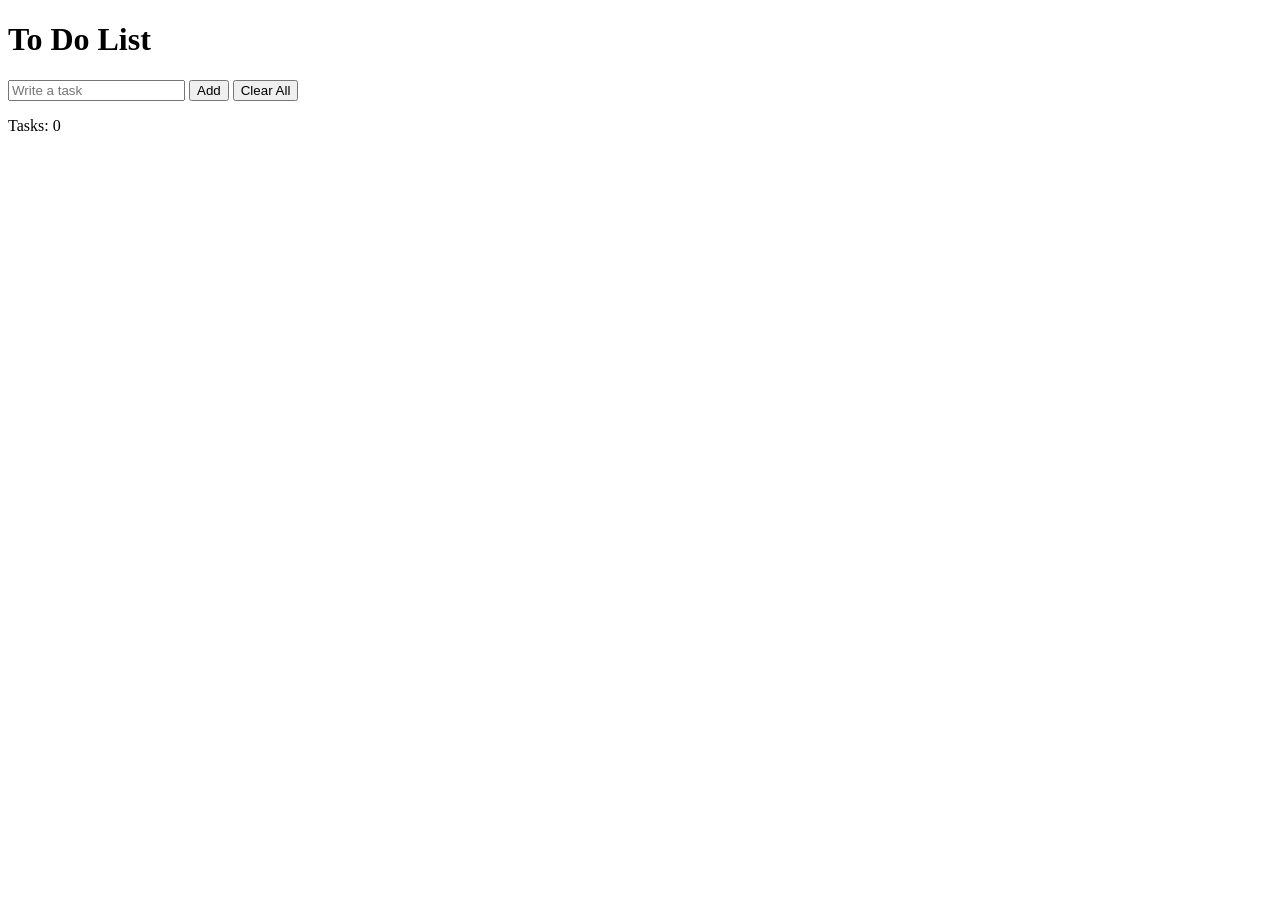
==== index.html @ 73fae7a6 "Add portfolio website" ====
<!DOCTYPE html>
<html>
<head>
<title>Todo App</title>
<link rel="stylesheet" href="style.css">
</head>

<body>

 <div class="container">
        <h1>To Do List</h1>

        <input id="taskInput" placeholder="Write a task">
        <button onclick="addTask()">Add</button>
        <button onclick="clearTasks()">Clear All</button>

        <p id="taskCounter">Tasks: 0</p>

        <ul id="taskList"></ul>
    </div>

    <script src="script.js"></script>

</body>
</html>
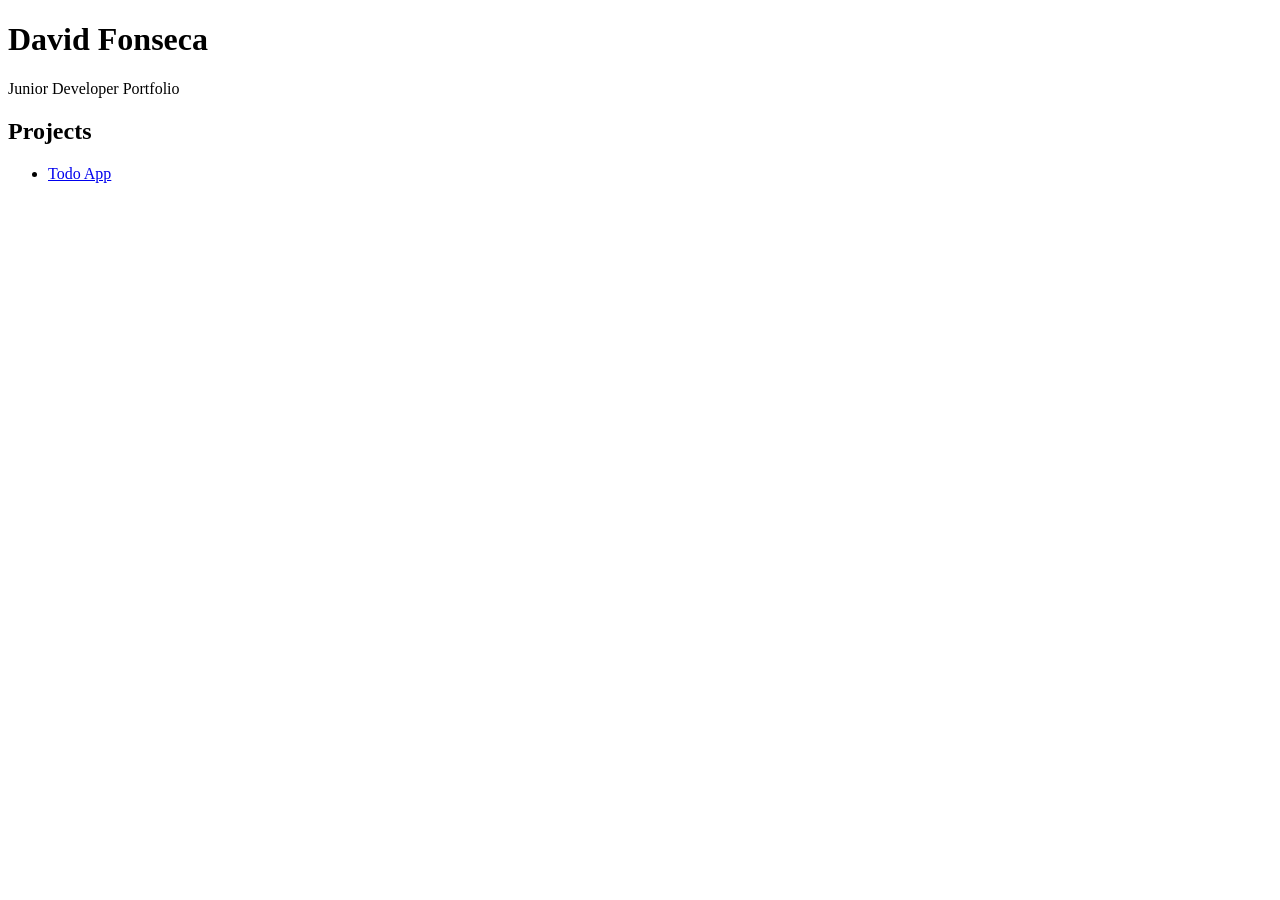
==== commit 3f88a780: "Clean portfolio structure" ====
--- a/index.html
+++ b/index.html
@@ -1,25 +1,25 @@
 <!DOCTYPE html>
-<html>
+<html lang="en">
 <head>
-<title>Todo App</title>
-<link rel="stylesheet" href="style.css">
+    <meta charset="UTF-8">
+    <meta name="viewport" content="width=device-width, initial-scale=1.0">
+    <title>David Fonseca Portfolio</title>
+    <link rel="stylesheet" href="style.css">
 </head>
-
 <body>
 
- <div class="container">
-        <h1>To Do List</h1>
+    <h1>David Fonseca</h1>
+    <p>Junior Developer Portfolio</p>
 
-        <input id="taskInput" placeholder="Write a task">
-        <button onclick="addTask()">Add</button>
-        <button onclick="clearTasks()">Clear All</button>
+    <h2>Projects</h2>
 
-        <p id="taskCounter">Tasks: 0</p>
-
-        <ul id="taskList"></ul>
-    </div>
-
-    <script src="script.js"></script>
+    <ul>
+        <li>
+            <a href="https://davidfw27.github.io/to-do-app/" target="_blank">
+                Todo App
+            </a>
+        </li>
+    </ul>
 
 </body>
 </html>
